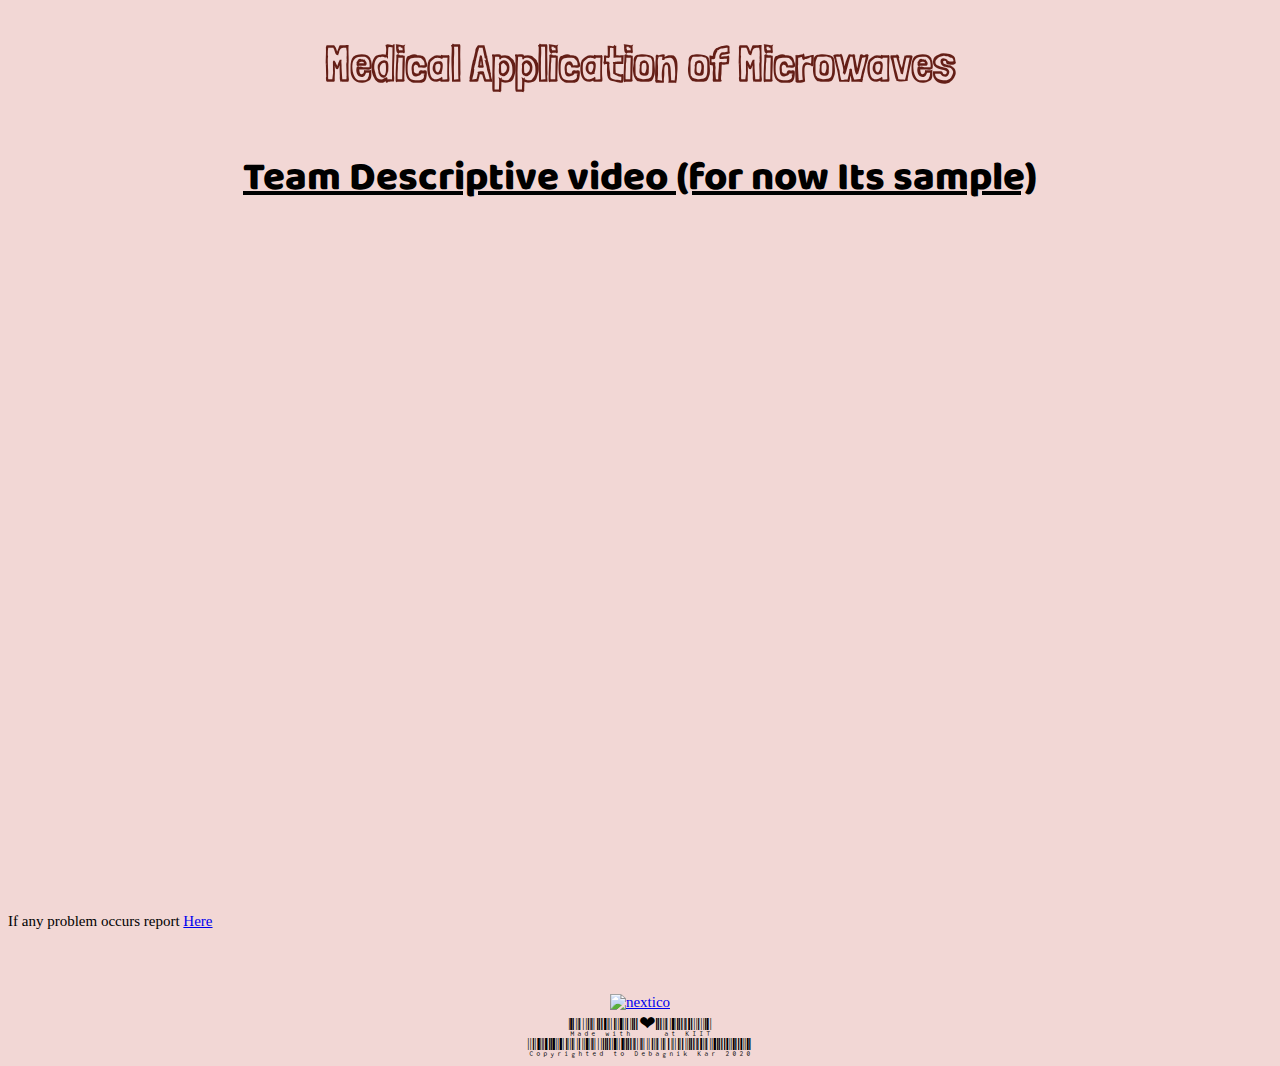
==== video.html @ 0c2eb70f "EWA Commit 1" ====
<!DOCTYPE html>
<html lang="en">

<head>
    <meta charset="utf-8">
    <title>
      Descriptive Video
    </title>

    <link rel="stylesheet" href="design.css">
    <link href="https://fonts.googleapis.com/css?family=Baloo+2|Bellota|Libre+Barcode+128+Text|Londrina+Sketch&display=swap" rel="stylesheet">
  </head>

  <body class=body>
    <h1 class=heading>
      <center>
        Medical Application of Microwaves
      </center>
    </h1>
    <h4 class=heading1>
      <b>
        <u>
          <center>
            Team Descriptive video (for now Its sample)
          </center>
        </u>
      </b>
    </h4>

    <br><br> <br><p>
    <center>
      <iframe width="962px" height="565px" src="https://www.youtube.com/embed/dQw4w9WgXcQ" frameborder="0" allow="accelerometer; autoplay; encrypted-media; gyroscope; picture-in-picture" allowfullscreen></iframe>
    </center>

    <p>

      If any problem occurs report <a href="mailto:1804373@kiit.ac.in?Subject=report%20for%20Video%20page" target="_top">Here</a>
    <p>
    <p><br><br>
      <center>
        <a href="details.html">
          <img src="https://img.icons8.com/flat_round/64/000000/circled-right-2--v1.png" alt="nextico">
        </a>
      </center>

    <div class=footer>
      <center> Made with ❤ at KIIT<br>Copyrighted to Debagnik Kar 2020</center>
    </div>
  </body>
</html>
---- design.css ----
.body{
  background-color: #F2D7D5;
  font-size: 15px;
}

.heading{
  font-family: 'Londrina Sketch', cursive;
  font-size: 50px;
  color: #641E16;
}

.heading1{
  font-family: 'Baloo 2', cursive;
  font-size: 40px;
  color: #000000;
}

.para{
  font-family: 'Bellota', cursive;
  font-size: 25px;
  color: #000000;
}
.footer{
  font-family: 'Libre Barcode 128 Text', cursive;
  font-size: 20px;
  color: #000000;
}

.heading2{
  font-family: 'Baloo 2', cursive;
  font-size: 30px;
  color: #000000;
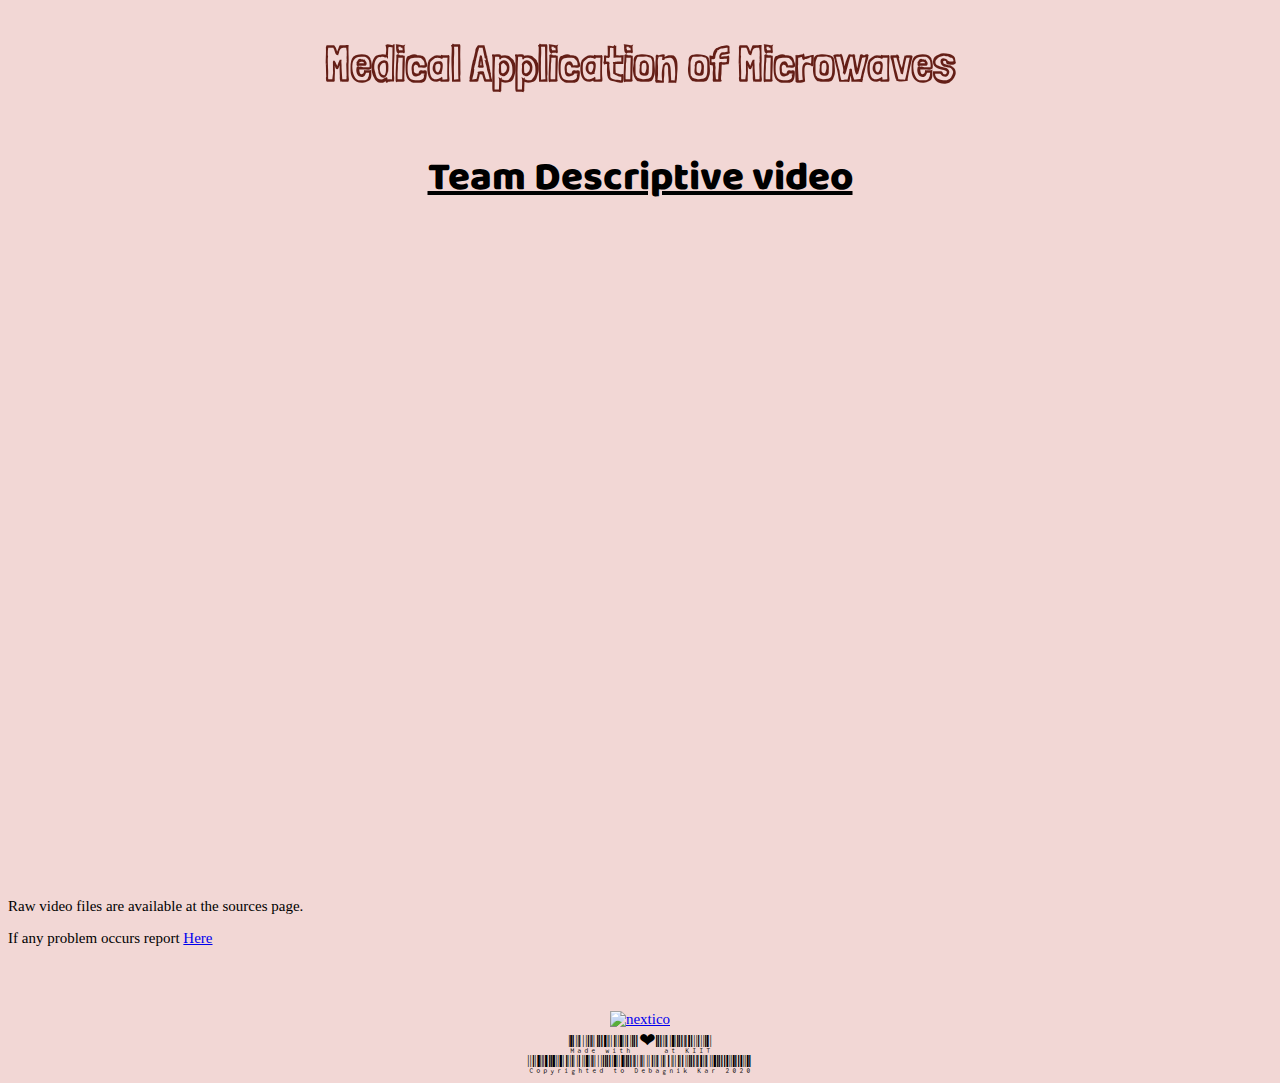
==== commit 4c76e6f4: "update" ====
--- a/video.html
+++ b/video.html
@@ -21,7 +21,7 @@
       <b>
         <u>
           <center>
-            Team Descriptive video (for now Its sample)
+            Team Descriptive video
           </center>
         </u>
       </b>
@@ -29,8 +29,9 @@
 
     <br><br> <br><p>
     <center>
-      <iframe width="962px" height="565px" src="https://www.youtube.com/embed/dQw4w9WgXcQ" frameborder="0" allow="accelerometer; autoplay; encrypted-media; gyroscope; picture-in-picture" allowfullscreen></iframe>
+      <iframe width="962px" height="565px" src="https://www.youtube.com/embed/HJbbpVyHFhw" frameborder="0" allow="accelerometer; autoplay; encrypted-media; gyroscope; picture-in-picture" allowfullscreen></iframe>
     </center>
+      Raw video files are available at the sources page.
 
     <p>
 
